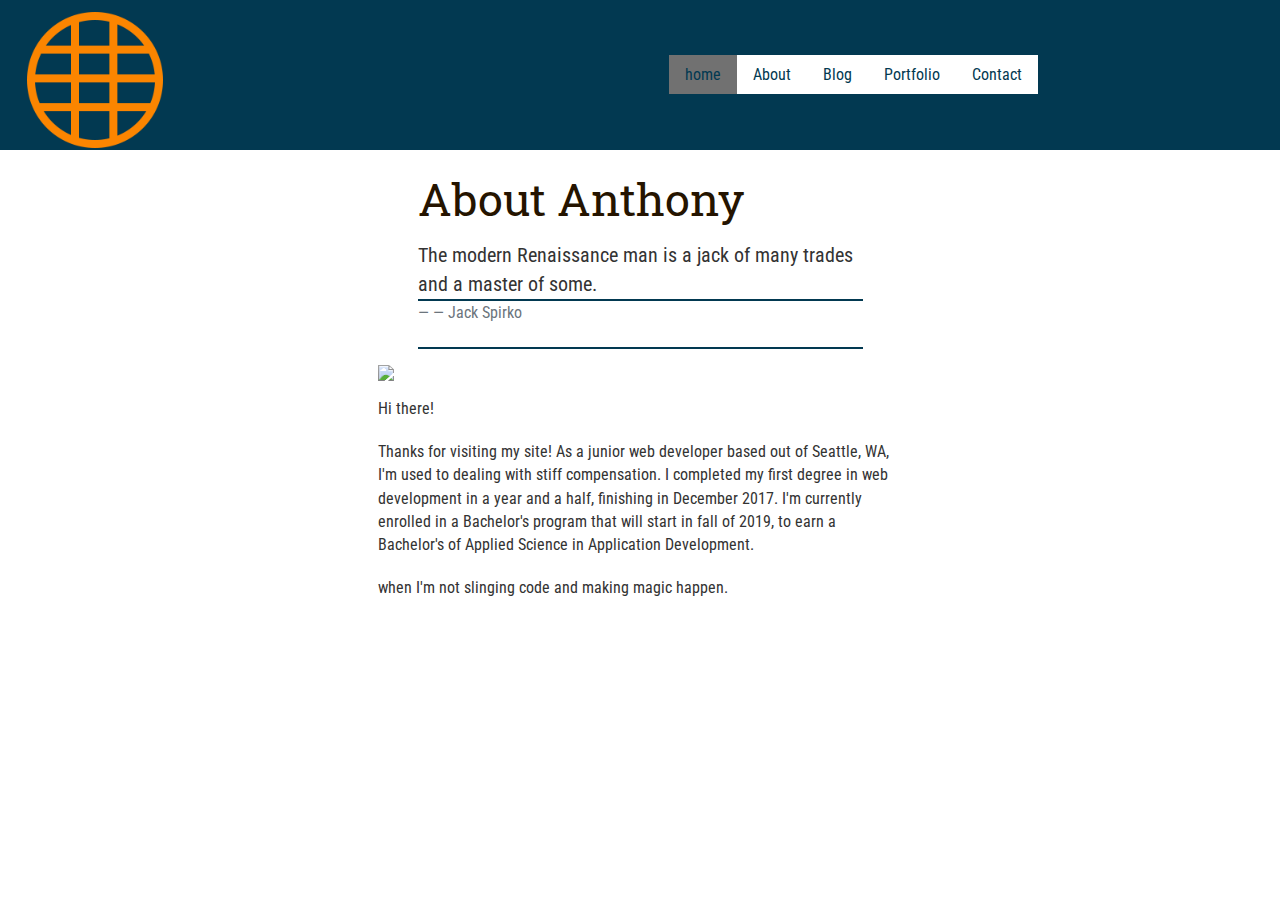
==== about.html @ 7ea60ba3 "First commit" ====
<!doctype html>
<html lang="en">
<head>
<meta charset="UTF-8">
<title>Home</title>
<meta name="viewport" content="width=device-width, initial-scale=1, shrink-to-fit=no">
<link rel="shortcut icon" type="image/x-icon" href="images/favicon.ico">
<link href="https://fonts.googleapis.com/css?family=Roboto+Condensed" rel="stylesheet">
<link href="https://fonts.googleapis.com/css?family=Roboto+Slab" rel="stylesheet">
<link rel="stylesheet" href="css/reset.css">
<link rel="stylesheet" href="css/bootstrap.min.css">
<link rel="stylesheet" href="css/slideshow.css">
<link rel="stylesheet" href="css/styles.css">
<script src="https://code.jquery.com/jquery-3.3.1.slim.min.js" integrity="sha384-q8i/X+965DzO0rT7abK41JStQIAqVgRVzpbzo5smXKp4YfRvH+8abtTE1Pi6jizo" crossorigin="anonymous"></script>
<script src="https://cdnjs.cloudflare.com/ajax/libs/popper.js/1.14.7/umd/popper.min.js" integrity="sha384-UO2eT0CpHqdSJQ6hJty5KVphtPhzWj9WO1clHTMGa3JDZwrnQq4sF86dIHNDz0W1" crossorigin="anonymous"></script>
<script src="https://stackpath.bootstrapcdn.com/bootstrap/4.3.1/js/bootstrap.min.js" integrity="sha384-JjSmVgyd0p3pXB1rRibZUAYoIIy6OrQ6VrjIEaFf/nJGzIxFDsf4x0xIM+B07jRM" crossorigin="anonymous"></script>

<!--Remy Sharp Shim --> 
<!--[if lte IE 9]> 
<script src="https://oss.maxcdn.com/html5shiv/3.7.2/html5shiv.min.js" type="text/javascript" >
</script> 
<![endif]-->


</head>
<body>
    <header class="container">
        <div class="row">
            <div class="col-2">
                <div id="header-logo">
                    <img src="images/logo.png" alt="Anthony Developed this logo">
                </div>
            </div> <!-- end of logo div -->
            <div class="col-8 offset-2">
                <ul class="nav justify-content-center">
                    <li class="nav-item">
                        <a class="nav-link active" href="home.html">home</a>
                    </li>
                    <li class="nav-item">
                        <a class="nav-link" href="about.html">About</a>
                    </li>
                    <li class="nav-item">
                        <a class="nav-link" href="blog.html">Blog</a>
                    <li class="nav-item">
                        <a class="nav-link" href="portfolio.html">Portfolio</a>
                    </li>
                    <li class="nav-item">
                        <a class="nav-link" href="contact.html">Contact</a>
                    </li>
                </ul>
            </div> <!-- end of nav div-->
        </div>
        </header>
        <div id="wrapper" class="container mx-auto">
                <div class="container">
                        <div class="row">
                            <div class="col-6 mx-auto">
                                <h3 class="">
                                    About Anthony
                                </h3>
                                <blockquote class="blockquote mb-20 d-block">
                                    <p class="mb-0 ml-20 pt-20">The modern Renaissance man is a jack of many trades and a master of some.</p>
                                        <footer class="lbc-tc w-70 blockquote-footer center ">&mdash;
                                        Jack Spirko</cite></footer>
                <!--
                 Someone famous in <cite title="Source Title" class="italic">Jack Spirko</cite></footer> -->
                                </blockquote>
                            </div>
                        </div>
                        <div class="row">
                            <div id="profileIMG" class="col-7 mx-auto">
                                <img class="mb-3" src="http://localhost:8888/adt/public/images/AnthonyStenbergDiGeronimo.jpg">
                            </div>

                        </div>

                        <main class="row">
                            <div class="col-7 mx-auto">
                                <p>Hi there!&nbsp;</p><p>Thanks for visiting my site! As a junior web developer based out of Seattle, WA, I'm used to dealing with stiff compensation. I completed my first degree in web development in a year and a half, finishing in December 2017. I'm currently enrolled in a Bachelor's program that will start in fall of 2019, to earn a Bachelor's of Applied Science in Application Development.&nbsp;</p><p>when I'm not slinging code and making magic happen.</p>            </div>
                        </main>
                
                        </div>
                    
                </div>  
        </div> <!-- end of wrapper -->
    </body>
</html>
---- css/slideshow.css ----
/* ++++++++++ Landing page  ++++++++++ */

* {box-sizing:border-box}

/* Slideshow container */
.slideshow-container {
  width: 800px;
  height: 500px;
  position: relative;
  margin: auto;
}

/* Hide the images by default */
.mySlides {
  display: none;
}

/* Next & previous buttons */
.prev, .next {
  cursor: pointer;
  position: absolute;
  top: 50%;
  width: auto;
  margin-top: -22px;
  padding: 16px;
  color: white;
  font-weight: bold;
  font-size: 18px;
  transition: 0.6s ease;
  border-radius: 0 3px 3px 0;
  user-select: none;
}

/* Position the "next button" to the right */
.next {
  right: 0;
  border-radius: 3px 0 0 3px;
}

/* On hover, add a black background color with a little bit see-through */
.prev:hover, .next:hover {
  background-color: rgba(0,0,0,0.8);
}

/* Caption text */
.text {
  font-size: 15px;
  padding: 8px 12px;
  height: 75px;
  position: absolute;
  bottom: 8px;
  width: 100%;
  
}

/* The dots */
.dot {
  cursor: pointer;
  height: 15px;
  width: 15px;
  margin: 0 2px;
  background-color: #bbb;
  border-radius: 50%;
  display: inline-block;
  transition: background-color 0.6s ease;
}

.active, .dot:hover {
  background-color: #717171;
}

/* Fading animation */
.fade {
  -webkit-animation-name: fade;
  -webkit-animation-duration: 1.5s;
  animation-name: fade;
  animation-duration: 1.5s;
}

@-webkit-keyframes fade {
  from {opacity: .4} 
  to {opacity: 1}
}

@keyframes fade {
  from {opacity: .4} 
  to {opacity: 1}
}
---- css/styles.css ----
/* AnthonyDevelopedthis.com CSS */
/* Author: Anthony Stenberg-Di Geronimo */
img {
  width: 100%;
  height: auto; }

header {
  min-width: 100%;
  height: 150px;
  background: #023951;
  position: relative;
  margin: 0 0 15px 0; }
  header div#header-logo {
    max-width: 160px;
    height: 100%; }
  header ul {
    margin: 55px 0 0 0; }
    header ul li {
      background: #fff; }
      header ul li a {
        text-decoration: none;
        color: #023951; }
      header ul li a:hover {
        background: #023951;
        color: #fff; }

div#wrapper .slideshow-container {
  width: 800px;
  height: 500px;
  position: relative;
  margin: auto; }
  div#wrapper .slideshow-container .mySlides {
    position: relative; }
  div#wrapper .slideshow-container .slide1 .slide1-Heading {
    background-color: #023951;
    width: 100%;
    height: 60px;
    line-height: 60px; }
  div#wrapper .slideshow-container .slide1 .moc-tc {
    color: #FB8500; }
  div#wrapper .slideshow-container .slide1 div#elepi .elepi-text {
    padding: 20px; }
  div#wrapper .slideshow-container .slide2 {
    color: #FB8500;
    background: #023951; }
    div#wrapper .slideshow-container .slide2 .slide2-Heading {
      background: #023951; }
    div#wrapper .slideshow-container .slide2 .tile1 {
      width: 40%;
      position: absolute;
      position: relative; }
    div#wrapper .slideshow-container .slide2 .tile2 {
      float: right; }
div#wrapper .fade:not(.show) {
  opacity: 1; }

div#wrapper {
  width: 980px;
  margin: 0 auto; }
  div#wrapper .resume-experience {
    min-height: 100%;
    position: relative;
    margin-bottom: 20px; }
    div#wrapper .resume-experience h3 {
      position: absolute;
      top: 0;
      margin: 16px 0 0 0;
      z-index: 10; }
    div#wrapper .resume-experience .timeline {
      border-left: 2px dashed #023951;
      z-index: -10;
      width: 50%;
      float: right;
      min-height: 100%; }
    div#wrapper .resume-experience .exp-titles {
      width: 48%;
      position: absolute;
      right: 0;
      min-height: 100%;
      bottom: 0; }
    div#wrapper .resume-experience .exp-dates {
      width: 48%;
      position: absolute;
      left: 0;
      bottom: 0;
      min-height: 100%; }
    div#wrapper .resume-experience .exp-tile {
      height: 85px;
      z-index: 5; }
      div#wrapper .resume-experience .exp-tile span {
        margin: 5px;
        line-height: 1rem;
        height: 1rem;
        text-align: center; }
  div#wrapper .resume-other {
    background: white;
    padding-bottom: 35px;
    margin-bottom: 20px; }
    div#wrapper .resume-other h3 {
      margin: 16px 0 0 0; }
    div#wrapper .resume-other h4#languages {
      margin: 0 0 10px 40px;
      width: 100%; }
    div#wrapper .resume-other h5#key {
      margin: 20px 0 10px 40px;
      width: 100%; }
    div#wrapper .resume-other h4#cms, div#wrapper .resume-other h4#frameworks, div#wrapper .resume-other h4#learning {
      margin: 20px 0 10px 40px;
      width: 100%; }
    div#wrapper .resume-other .tile {
      margin: 0 20px -10px 0;
      width: 15%; }
    div#wrapper .resume-other .languages .tile-1, div#wrapper .resume-other .cms .tile-1 {
      margin: 0 20px -15px 55px; }
    div#wrapper .resume-other .frameworks .tile {
      margin: 0 20px 20px 0; }
    div#wrapper .resume-other .learning .tile-1 {
      margin: 0 20px 20px 55px; }
    div#wrapper .resume-other .key {
      border-top: 2px solid #251400; }
      div#wrapper .resume-other .key .tile {
        width: 10%; }
  div#wrapper .resume-details {
    height: 200px;
    background: #023951;
    color: white; }
    div#wrapper .resume-details .resume-details-picture {
      height: 100%; }
      div#wrapper .resume-details .resume-details-picture .resume-picture {
        border-radius: 50%;
        height: 90%;
        width: auto; }
    div#wrapper .resume-details .resume-details-info {
      height: 100%; }
      div#wrapper .resume-details .resume-details-info h4 {
        margin: 1rem 0 1rem;
        color: white; }
      div#wrapper .resume-details .resume-details-info h5 {
        font-size: 1.214em;
        margin: 0 0 0 1rem;
        color: white; }
  div#wrapper section .home-recentArticles .post-container .row .border-slide {
    border-right: 5px solid #FB8500; }
  div#wrapper section .home-recentArticles .post-container .article-card {
    width: 675px; }

footer {
  border-top: 2.5px solid #023951;
  border-bottom: 2.5px solid #023951;
  height: 50px; }
  footer ul {
    margin: 0 auto;
    width: 980px;
    height: 50px; }
    footer ul li {
      width: 33.333%;
      line-height: 50px; }

div#wrapper h3 {
  margin: 0.5rem 0 1rem; }
div#wrapper form button {
  background: #FB8500;
  color: #023951; }
div#wrapper form button:hover {
  background: #023951;
  color: #FB8500; }

div#wrapper main .post-container {
  border-bottom: 5px solid #FB8500; }
  div#wrapper main .post-container h5 {
    color: #04709E; }
div#wrapper aside .cats a {
  background: #023951;
  color: white;
  display: inline-block;
  margin-bottom: 5px;
  text-decoration: none; }
div#wrapper aside .cats a:hover {
  background: #BE6400;
  color: #FFA43E; }

html {
  font-size: 16px; }

body {
  font-family: "Roboto Condensed", sans-serif;
  font-weight: 400;
  line-height: 1.45;
  color: #333; }

p {
  margin-bottom: 1.25em; }

h1, h2, h3, h4, h5 {
  margin: 2.75rem 0 1rem;
  font-family: "Roboto slab", serif;
  font-weight: 400;
  line-height: 1.15;
  color: #251400; }

h1 {
  margin-top: 0;
  font-size: 5.653em; }

h2 {
  font-size: 3.998em; }

h3 {
  font-size: 2.827em; }

h4 {
  font-size: 1.999em; }

h5 {
  font-size: 1.414em; }

/*# sourceMappingURL=styles.css.map */
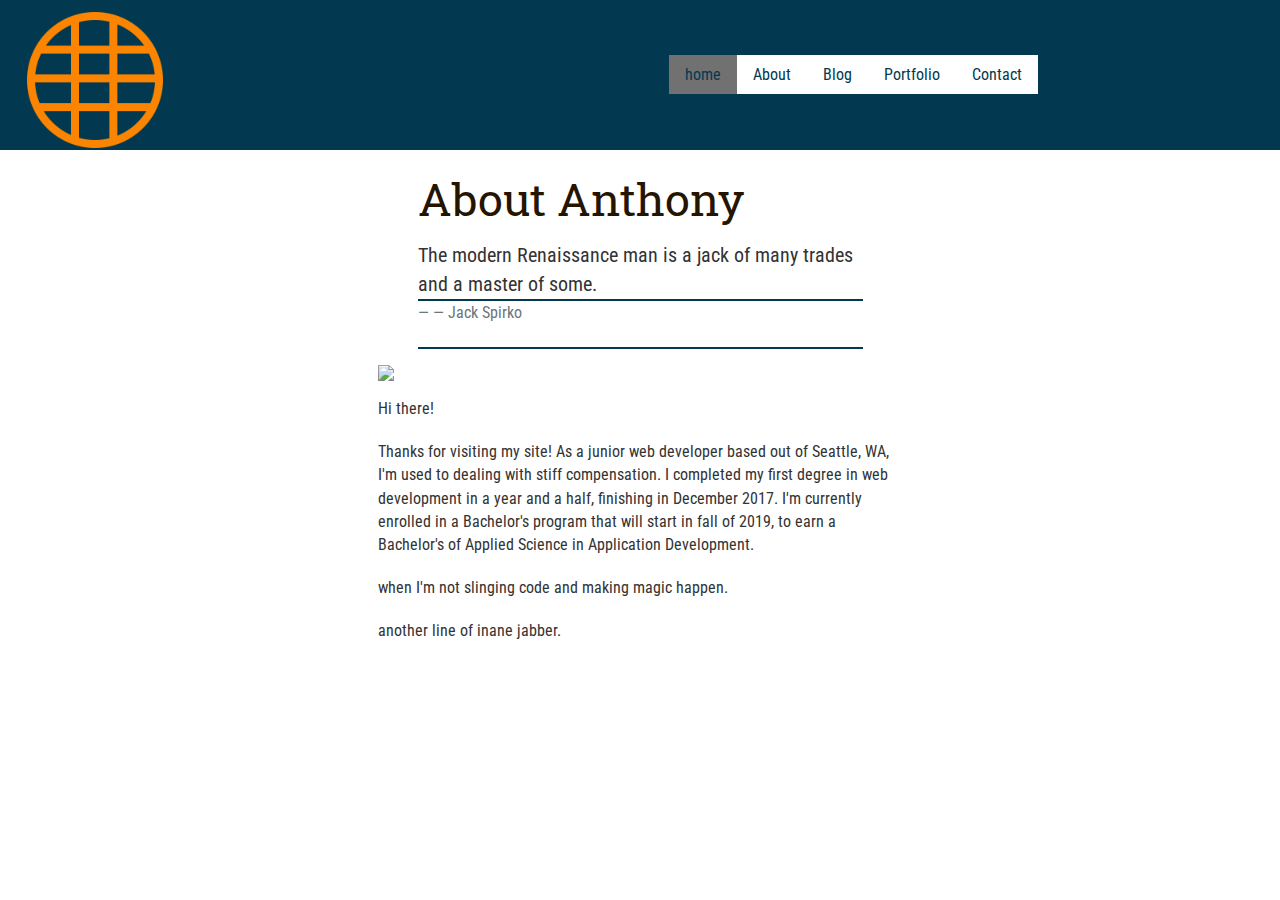
==== commit cffc28ac: "deleted profile2.html" ====
--- a/about.html
+++ b/about.html
@@ -76,7 +76,11 @@
 
                         <main class="row">
                             <div class="col-7 mx-auto">
-                                <p>Hi there!&nbsp;</p><p>Thanks for visiting my site! As a junior web developer based out of Seattle, WA, I'm used to dealing with stiff compensation. I completed my first degree in web development in a year and a half, finishing in December 2017. I'm currently enrolled in a Bachelor's program that will start in fall of 2019, to earn a Bachelor's of Applied Science in Application Development.&nbsp;</p><p>when I'm not slinging code and making magic happen.</p>            </div>
+                                <p>Hi there!&nbsp;</p><p>Thanks for visiting my site! As a junior web developer based out of Seattle, WA, I'm used to dealing with stiff compensation. I completed my first degree in web development in a year and a half, finishing in December 2017. I'm currently enrolled in a Bachelor's program that will start in fall of 2019, to earn a Bachelor's of Applied Science in Application Development.&nbsp;</p><p>when I'm not slinging code and making magic happen.</p>            
+                                <p>
+                                    another line of inane jabber.
+                                </p>
+                            </div>
                         </main>
                 
                         </div>
